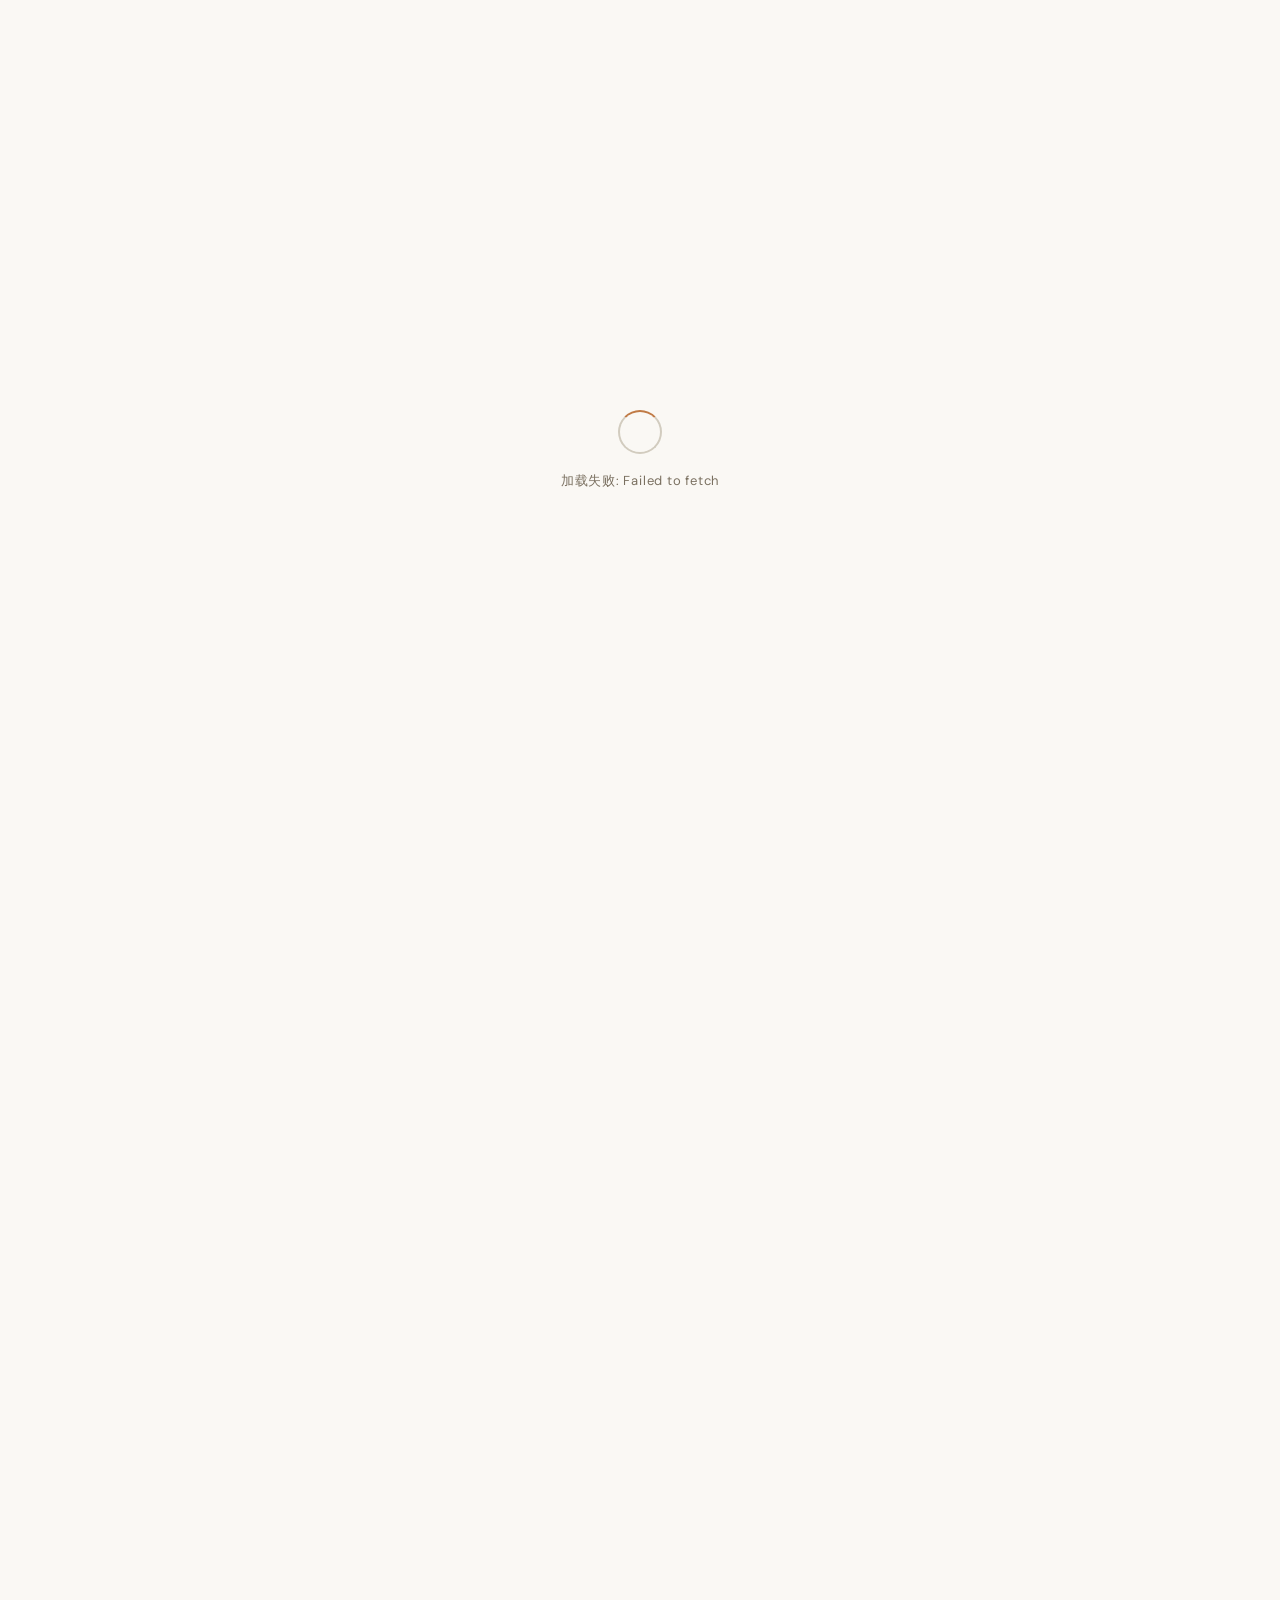
==== index.html @ 4c7958ea "Add files via upload" ====
<!DOCTYPE html>
<html lang="zh-CN">

<head>
  <meta charset="UTF-8">
  <meta name="viewport" content="width=device-width, initial-scale=1.0, maximum-scale=5.0">
  <title>图库</title>
  <link rel="preconnect" href="https://fonts.googleapis.com">
  <link
    href="https://fonts.googleapis.com/css2?family=Noto+Serif+JP:wght@400;700&family=DM+Sans:wght@300;400;500;600;700&display=swap"
    rel="stylesheet">
  <style>
    :root {
      --bg: #faf8f4;
      --bg2: #f4f1eb;
      --surface: #ffffff;
      --surface2: #f7f5f0;
      --surface3: #eee9e0;
      --border: #e6e1d7;
      --border2: #d2ccbf;
      --text: #26201a;
      --text2: #7a7060;
      --text3: #b5ae9f;
      --teal: #c07a45;
      --teal-dim: rgba(192, 122, 69, .1);
      --gold: #b8891a;
      --gold-dim: rgba(184, 137, 26, .1);
      --rose: #c74d5e;
      --sidebar-w: 268px;
      --header-h: 58px;
      --ease: cubic-bezier(.4, 0, .2, 1);
    }

    *,
    *::before,
    *::after {
      margin: 0;
      padding: 0;
      box-sizing: border-box;
    }

    html {
      scroll-behavior: smooth;
    }

    body {
      background: var(--bg);
      color: var(--text);
      font-family: 'DM Sans', sans-serif;
      min-height: 100vh;
      overflow-x: hidden;
    }

    ::-webkit-scrollbar {
      width: 5px;
      height: 5px;
    }

    ::-webkit-scrollbar-track {
      background: transparent;
    }

    ::-webkit-scrollbar-thumb {
      background: var(--border2);
      border-radius: 3px;
    }

    /* ───── LOADER ───── */
    #loader {
      position: fixed;
      inset: 0;
      background: var(--bg);
      display: flex;
      flex-direction: column;
      align-items: center;
      justify-content: center;
      gap: 18px;
      z-index: 9999;
      transition: opacity .45s var(--ease);
    }

    #loader.fade-out {
      opacity: 0;
      pointer-events: none;
    }

    .loader-ring {
      width: 44px;
      height: 44px;
      border: 2px solid var(--border2);
      border-top-color: var(--teal);
      border-radius: 50%;
      animation: spin .9s linear infinite;
    }

    .loader-text {
      font-size: 13px;
      color: var(--text2);
      letter-spacing: .06em;
    }

    @keyframes spin {
      to {
        transform: rotate(360deg);
      }
    }

    /* ───── HEADER ───── */
    header {
      position: fixed;
      top: 0;
      left: 0;
      right: 0;
      height: var(--header-h);
      background: rgba(250, 248, 244, .92);
      backdrop-filter: blur(16px);
      border-bottom: 1px solid var(--border);
      display: flex;
      align-items: center;
      justify-content: space-between;
      padding: 0 22px;
      z-index: 100;
    }

    .logo {
      font-family: 'Noto Serif JP', serif;
      font-size: 16px;
      font-weight: 700;
      color: var(--teal);
      letter-spacing: .06em;
      cursor: pointer;
      user-select: none;
      transition: opacity .2s;
    }

    .logo:hover {
      opacity: .75;
    }

    .mode-toggle {
      display: flex;
      background: var(--surface3);
      border: 1px solid var(--border);
      border-radius: 22px;
      padding: 3px;
      gap: 2px;
      transition: opacity .25s var(--ease);
    }

    /* Hide mode toggle in gallery view (prevents click-through on modal close) */
    body:has(#gallery-view.active) .mode-toggle {
      opacity: 0;
      pointer-events: none;
    }

    .mode-btn {
      padding: 5px 18px;
      border-radius: 18px;
      border: none;
      background: transparent;
      color: var(--text2);
      cursor: pointer;
      font-family: 'DM Sans', sans-serif;
      font-size: 12px;
      font-weight: 600;
      letter-spacing: .08em;
      text-transform: uppercase;
      transition: all .25s var(--ease);
    }

    .mode-btn.active {
      background: var(--surface);
      color: var(--teal);
      box-shadow: 0 0 0 1px var(--border2);
    }

    .mode-btn.active-ns {
      color: var(--rose);
    }

    /* ───── VIEWS ───── */
    .view {
      padding-top: var(--header-h);
      min-height: 100vh;
      opacity: 0;
      transition: opacity .35s var(--ease);
      position: absolute;
      width: 100%;
      pointer-events: none;
    }

    .view.active {
      opacity: 1;
      position: relative;
      pointer-events: all;
    }

    /* ───── HOME ───── */
    .home-wrap {
      max-width: 1100px;
      margin: 0 auto;
      padding: 36px 22px 100px;
    }

    .home-header {
      margin-bottom: 40px;
    }

    .home-title {
      font-family: 'Noto Serif JP', serif;
      font-size: 26px;
      font-weight: 700;
      color: var(--text);
      margin-bottom: 6px;
    }

    .home-subtitle {
      font-size: 13px;
      color: var(--text2);
    }

    .home-char-label {
      font-size: 12px;
      color: var(--teal);
      letter-spacing: .05em;
      background: var(--teal-dim);
      border: 1px solid rgba(192, 122, 69, .25);
      border-radius: 12px;
      padding: 3px 12px;
      display: inline-block;
      margin-top: 10px;
    }

    .cat-section {
      margin-bottom: 44px;
    }

    .cat-title {
      font-size: 11px;
      font-weight: 700;
      letter-spacing: .12em;
      text-transform: uppercase;
      color: var(--text3);
      margin-bottom: 14px;
      display: flex;
      align-items: center;
      gap: 10px;
    }

    .cat-title::after {
      content: '';
      flex: 1;
      height: 1px;
      background: var(--border);
    }

    .artist-grid {
      display: grid;
      grid-template-columns: repeat(auto-fill, minmax(148px, 1fr));
      gap: 12px;
    }

    .artist-card {
      background: var(--surface);
      border: 1px solid var(--border);
      border-radius: 14px;
      padding: 22px 16px 18px;
      cursor: pointer;
      display: flex;
      flex-direction: column;
      align-items: center;
      gap: 10px;
      text-align: center;
      transition: border-color .25s, transform .25s, box-shadow .25s;
      position: relative;
      overflow: hidden;
    }

    .artist-card::before {
      content: '';
      position: absolute;
      inset: 0;
      background: radial-gradient(circle at 50% 0%, rgba(192, 122, 69, .05) 0%, transparent 65%);
      opacity: 0;
      transition: opacity .25s;
    }

    .artist-card:hover {
      border-color: var(--border2);
      transform: translateY(-3px);
      box-shadow: 0 10px 30px rgba(0, 0, 0, .08);
    }

    .artist-card:hover::before {
      opacity: 1;
    }

    .avatar-ring {
      width: 60px;
      height: 60px;
      border-radius: 50%;
      padding: 2.5px;
      flex-shrink: 0;
    }

    .avatar-inner {
      width: 100%;
      height: 100%;
      border-radius: 50%;
      background: var(--surface2);
      display: flex;
      align-items: center;
      justify-content: center;
      font-family: 'Noto Serif JP', serif;
      font-size: 18px;
      font-weight: 700;
    }

    .artist-name {
      font-size: 13px;
      font-weight: 500;
      color: var(--text);
      line-height: 1.3;
      word-break: break-all;
    }

    .artist-count {
      font-size: 11px;
      color: var(--text2);
    }

    /* ───── CHAR FAB ───── */
    .fab {
      position: fixed;
      bottom: 28px;
      width: 50px;
      height: 50px;
      border-radius: 50%;
      border: none;
      cursor: pointer;
      display: flex;
      align-items: center;
      justify-content: center;
      font-size: 20px;
      transition: transform .25s, box-shadow .25s;
      z-index: 80;
    }

    .fab:hover {
      transform: scale(1.1);
    }

    #char-fab {
      right: 22px;
      background: linear-gradient(135deg, var(--teal), #a05e2e);
      color: #ffffff;
      box-shadow: 0 4px 20px rgba(192, 122, 69, .35);
    }

    #char-fab:hover {
      box-shadow: 0 6px 28px rgba(192, 122, 69, .55);
    }

    /* ───── BOTTOM SHEET ───── */
    .overlay {
      position: fixed;
      inset: 0;
      background: rgba(0, 0, 0, .65);
      backdrop-filter: blur(4px);
      z-index: 200;
      opacity: 0;
      pointer-events: none;
      transition: opacity .3s var(--ease);
      display: flex;
      align-items: flex-end;
    }

    .overlay.show {
      opacity: 1;
      pointer-events: all;
    }

    .sheet {
      width: 100%;
      max-width: 560px;
      margin: 0 auto;
      background: var(--surface);
      border: 1px solid var(--border2);
      border-bottom: none;
      border-radius: 20px 20px 0 0;
      padding: 24px 22px 32px;
      transform: translateY(100%);
      transition: transform .35s var(--ease);
    }

    .overlay.show .sheet {
      transform: translateY(0);
    }

    .sheet-handle {
      width: 36px;
      height: 4px;
      background: var(--border2);
      border-radius: 2px;
      margin: 0 auto 20px;
    }

    .sheet-title {
      font-size: 15px;
      font-weight: 600;
      margin-bottom: 18px;
      color: var(--text);
    }

    .char-chips {
      display: flex;
      flex-wrap: wrap;
      gap: 8px;
      margin-bottom: 14px;
    }

    .char-chip {
      padding: 7px 16px;
      border-radius: 18px;
      border: 1.5px solid var(--border2);
      background: var(--surface2);
      color: var(--text2);
      cursor: pointer;
      font-size: 13px;
      font-family: 'DM Sans', sans-serif;
      transition: all .2s;
      user-select: none;
    }

    .char-chip.sel-1 {
      border-color: var(--teal);
      background: var(--teal-dim);
      color: var(--teal);
    }

    .char-chip.sel-2 {
      border-color: var(--gold);
      background: var(--gold-dim);
      color: var(--gold);
    }

    .sheet-hint {
      font-size: 12px;
      color: var(--text3);
      margin-bottom: 18px;
    }

    .sheet-confirm {
      width: 100%;
      padding: 13px;
      border-radius: 10px;
      background: linear-gradient(135deg, var(--teal), #a05e2e);
      border: none;
      color: #ffffff;
      font-family: 'DM Sans', sans-serif;
      font-size: 14px;
      font-weight: 700;
      cursor: pointer;
      letter-spacing: .04em;
      transition: opacity .2s;
    }

    .sheet-confirm:hover {
      opacity: .88;
    }

    .sheet-confirm:disabled {
      opacity: .35;
      cursor: not-allowed;
    }

    /* ───── GALLERY LAYOUT ───── */
    #gallery-view {
      position: relative;
    }

    .gallery-layout {
      display: flex;
    }

    /* ───── SIDEBAR ───── */
    #sidebar {
      width: var(--sidebar-w);
      position: fixed;
      top: var(--header-h);
      left: 0;
      bottom: 0;
      background: var(--bg2);
      border-right: 1px solid var(--border);
      overflow-y: auto;
      overflow-x: hidden;
      transform: translateX(calc(-1 * var(--sidebar-w)));
      transition: transform .3s var(--ease);
      z-index: 60;
      padding: 12px 0 80px;
    }

    #sidebar.open {
      transform: translateX(0);
    }

    #sidebar-fab {
      left: 16px;
      bottom: 28px;
      background: var(--surface);
      border: 1px solid var(--border2);
      color: var(--text2);
      font-size: 16px;
      box-shadow: 0 2px 10px rgba(0, 0, 0, .1);
      transition: left .3s var(--ease), opacity .25s, transform .25s, box-shadow .25s;
      opacity: 0;
      pointer-events: none;
      z-index: 70;
    }

    #sidebar-fab.visible {
      opacity: 1;
      pointer-events: all;
    }

    #sidebar-fab.shifted {
      left: calc(var(--sidebar-w) + 12px);
    }

    #sidebar-fab:hover {
      color: var(--text);
      box-shadow: 0 4px 16px rgba(0, 0, 0, .15);
    }

    .sidebar-cat {
      padding: 14px 16px 5px;
      font-size: 10px;
      font-weight: 700;
      letter-spacing: .12em;
      text-transform: uppercase;
      color: var(--text3);
    }

    .sidebar-artist {
      display: flex;
      align-items: center;
      padding: 9px 16px;
      cursor: pointer;
      transition: background .15s;
      gap: 8px;
      min-height: 42px;
      border-left: 2.5px solid transparent;
    }

    .sidebar-artist:hover {
      background: var(--surface2);
    }

    .sidebar-artist.active {
      background: rgba(192, 122, 69, .08);
      border-left-color: var(--teal);
    }

    .sa-pagenum {
      font-size: 10px;
      font-weight: 700;
      color: var(--text3);
      width: 22px;
      flex-shrink: 0;
      text-align: right;
    }

    .sa-name {
      flex: 1;
      font-size: 12px;
      color: var(--text);
      overflow: hidden;
      text-overflow: ellipsis;
      white-space: nowrap;
    }

    .sa-count {
      font-size: 11px;
      color: var(--text3);
      flex-shrink: 0;
    }

    /* ───── GALLERY MAIN ───── */
    #gallery-main {
      flex: 1;
      min-height: 100vh;
      padding: calc(var(--header-h) + 24px) 20px 40px;
      transition: margin-left .3s var(--ease);
    }

    #gallery-main.sb-open {
      margin-left: var(--sidebar-w);
    }

    .back-btn {
      display: inline-flex;
      align-items: center;
      gap: 6px;
      padding: 7px 14px;
      border-radius: 8px;
      border: 1px solid var(--border);
      background: transparent;
      color: var(--text2);
      cursor: pointer;
      font-size: 12px;
      font-family: 'DM Sans', sans-serif;
      margin-bottom: 24px;
      letter-spacing: .03em;
      transition: all .2s;
    }

    .back-btn:hover {
      border-color: var(--border2);
      color: var(--text);
    }

    .artist-page-header {
      margin-bottom: 22px;
    }

    .ap-cat {
      font-size: 11px;
      font-weight: 700;
      letter-spacing: .1em;
      text-transform: uppercase;
      color: var(--teal);
      margin-bottom: 5px;
    }

    .ap-name {
      font-family: 'Noto Serif JP', serif;
      font-size: 22px;
      font-weight: 700;
      margin-bottom: 4px;
    }

    .ap-meta {
      font-size: 13px;
      color: var(--text2);
    }

    /* ───── IMAGE GRID ───── */
    .image-grid {
      display: grid;
      grid-template-columns: repeat(5, 1fr);
      gap: 8px;
      margin-bottom: 12px;
    }

    .thumb-item {
      cursor: pointer;
      border-radius: 9px;
      overflow: hidden;
      background: var(--surface);
      border: 1px solid var(--border);
      transition: transform .22s, border-color .22s, box-shadow .22s;
      /* Skip rendering entirely for off-screen items — biggest perf win for large images */
      content-visibility: auto;
      /* Reserve ~210px height so layout is stable while item is skipped */
      contain-intrinsic-size: auto 210px;
    }

    .thumb-item:hover {
      transform: translateY(-3px);
      border-color: var(--border2);
      box-shadow: 0 8px 24px rgba(0, 0, 0, .1);
    }

    .thumb-wrap {
      aspect-ratio: 3/4;
      overflow: hidden;
      position: relative;
      background: var(--surface2);
    }

    .thumb-img {
      width: 100%;
      height: 100%;
      object-fit: cover;
      transition: opacity .3s;
    }

    .thumb-img.lazy {
      opacity: 0;
    }

    .thumb-img.loaded {
      opacity: 1;
    }

    .play-badge {
      position: absolute;
      top: 6px;
      right: 6px;
      background: rgba(0, 0, 0, .7);
      border-radius: 50%;
      width: 26px;
      height: 26px;
      display: flex;
      align-items: center;
      justify-content: center;
      font-size: 10px;
      color: #fff;
      backdrop-filter: blur(4px);
    }

    .multi-badge {
      position: absolute;
      bottom: 6px;
      right: 6px;
      background: rgba(0, 0, 0, .7);
      border-radius: 6px;
      padding: 2px 6px;
      font-size: 10px;
      color: var(--text2);
      backdrop-filter: blur(4px);
    }

    .thumb-info {
      padding: 7px 8px 8px;
    }

    .thumb-title {
      font-size: 11px;
      color: var(--text);
      overflow: hidden;
      text-overflow: ellipsis;
      white-space: nowrap;
      margin-bottom: 2px;
      line-height: 1.4;
    }

    .thumb-id {
      font-size: 10px;
      color: var(--text3);
    }

    .show-more-btn {
      display: block;
      width: 100%;
      padding: 13px;
      background: var(--surface2);
      border: 1px dashed var(--border2);
      border-radius: 10px;
      color: var(--text2);
      cursor: pointer;
      font-size: 13px;
      font-family: 'DM Sans', sans-serif;
      margin-bottom: 20px;
      letter-spacing: .03em;
      transition: all .2s;
    }

    .show-more-btn:hover {
      border-color: var(--teal);
      color: var(--teal);
    }

    /* ───── PAGINATION ───── */
    .pagination {
      display: flex;
      align-items: center;
      justify-content: center;
      gap: 14px;
      padding: 24px 0 60px;
    }

    .page-btn {
      display: flex;
      align-items: center;
      gap: 7px;
      padding: 10px 22px;
      border-radius: 9px;
      border: 1px solid var(--border2);
      background: var(--surface2);
      color: var(--text);
      cursor: pointer;
      font-size: 13px;
      font-family: 'DM Sans', sans-serif;
      transition: all .2s;
    }

    .page-btn:hover:not(:disabled) {
      border-color: var(--teal);
      color: var(--teal);
    }

    .page-btn:disabled {
      opacity: .3;
      cursor: not-allowed;
    }

    .page-info {
      font-size: 12px;
      color: var(--text2);
    }

    /* ───── IMAGE MODAL ───── */
    #img-modal {
      position: fixed;
      inset: 0;
      background: rgba(0, 0, 0, .94);
      z-index: 500;
      opacity: 0;
      pointer-events: none;
      transition: opacity .25s var(--ease);
      display: flex;
      align-items: center;
      justify-content: center;
    }

    #img-modal.show {
      opacity: 1;
      pointer-events: all;
    }

    .modal-close {
      position: absolute;
      top: 14px;
      right: 14px;
      width: 38px;
      height: 38px;
      border-radius: 50%;
      background: rgba(255, 255, 255, .1);
      border: none;
      color: #fff;
      font-size: 18px;
      cursor: pointer;
      display: flex;
      align-items: center;
      justify-content: center;
      z-index: 10;
      transition: background .2s;
    }

    .modal-close:hover {
      background: rgba(255, 255, 255, .2);
    }

    .modal-nav {
      position: absolute;
      top: 0;
      bottom: 0;
      width: 28%;
      cursor: pointer;
      display: flex;
      align-items: center;
      z-index: 5;
    }

    .modal-nav.prev {
      left: 0;
      justify-content: flex-start;
      padding-left: 18px;
    }

    .modal-nav.next {
      right: 0;
      justify-content: flex-end;
      padding-right: 18px;
    }

    .nav-arrow {
      width: 42px;
      height: 42px;
      border-radius: 50%;
      background: rgba(255, 255, 255, .08);
      backdrop-filter: blur(6px);
      display: flex;
      align-items: center;
      justify-content: center;
      font-size: 18px;
      color: #fff;
      opacity: 0;
      transition: opacity .2s;
      border: 1px solid rgba(255, 255, 255, .1);
    }

    .modal-nav:hover .nav-arrow {
      opacity: 1;
    }

    .modal-media-wrap {
      max-height: 95vh;
      max-width: 90vw;
      position: relative;
      display: flex;
      align-items: center;
      justify-content: center;
    }

    .modal-img,
    .modal-video {
      max-height: 95vh;
      max-width: 90vw;
      object-fit: contain;
      border-radius: 3px;
      display: block;
      touch-action: pinch-zoom;
    }

    .modal-info {
      position: absolute;
      bottom: -32px;
      left: 0;
      right: 0;
      text-align: center;
      font-size: 12px;
      color: var(--text2);
      white-space: nowrap;
      overflow: hidden;
      text-overflow: ellipsis;
    }

    .modal-counter {
      position: absolute;
      top: 14px;
      left: 50%;
      transform: translateX(-50%);
      font-size: 12px;
      color: var(--text2);
      background: rgba(0, 0, 0, .5);
      padding: 4px 12px;
      border-radius: 10px;
      backdrop-filter: blur(4px);
    }

    /* ───── EMPTY STATE ───── */
    .empty {
      text-align: center;
      padding: 80px 20px;
      color: var(--text2);
    }

    .empty-icon {
      font-size: 40px;
      margin-bottom: 14px;
      opacity: .4;
    }

    .empty h2 {
      font-size: 17px;
      font-weight: 600;
      margin-bottom: 6px;
    }

    .empty p {
      font-size: 13px;
    }

    /* ───── RESPONSIVE ───── */
    @media (max-width: 1000px) {
      .image-grid {
        grid-template-columns: repeat(4, 1fr);
      }
    }

    @media (max-width: 750px) {
      .image-grid {
        grid-template-columns: repeat(3, 1fr);
      }

      :root {
        --sidebar-w: 230px;
      }
    }

    @media (max-width: 480px) {
      .image-grid {
        grid-template-columns: repeat(2, 1fr);
      }

      .artist-grid {
        grid-template-columns: repeat(auto-fill, minmax(130px, 1fr));
      }
    }

    /* ───── ANIMATIONS ───── */
    @keyframes fadeUp {
      from {
        opacity: 0;
        transform: translateY(14px);
      }

      to {
        opacity: 1;
        transform: none;
      }
    }

    @keyframes fadeIn {
      from {
        opacity: 0;
        transform: translateY(8px);
      }

      to {
        opacity: 1;
        transform: none;
      }
    }

    @keyframes shimmer {
      from {
        background-position: 200% 0;
      }

      to {
        background-position: -200% 0;
      }
    }

    .page-anim {
      animation: fadeUp .3s var(--ease) both;
    }

    .cat-section {
      animation: fadeIn .35s var(--ease) both;
    }

    .cat-section:nth-child(2) {
      animation-delay: .04s;
    }

    .cat-section:nth-child(3) {
      animation-delay: .08s;
    }

    .cat-section:nth-child(4) {
      animation-delay: .12s;
    }

    /* Shimmer skeleton - only while loading */
    .thumb-wrap::after {
      content: '';
      position: absolute;
      inset: 0;
      pointer-events: none;
      background: linear-gradient(90deg, transparent 0%, rgba(255, 255, 255, .55) 50%, transparent 100%);
      background-size: 200% 100%;
      animation: shimmer 1.8s infinite;
      transition: opacity .3s;
    }

    .thumb-wrap.img-loaded::after {
      opacity: 0;
      animation: none;
    }

    /* Scrollbar */
    ::-webkit-scrollbar {
      width: 5px;
      height: 5px;
    }

    ::-webkit-scrollbar-track {
      background: transparent;
    }

    ::-webkit-scrollbar-thumb {
      background: var(--border2);
      border-radius: 3px;
    }
  </style>
</head>

<body>

  <!-- LOADER -->
  <div id="loader">
    <div class="loader-ring"></div>
    <div class="loader-text" id="loader-text">加载中…</div>
  </div>

  <!-- HEADER -->
  <header>
    <div class="logo" id="logo-btn">ARCHIVE</div>
    <div class="mode-toggle">
      <button class="mode-btn active" id="btn-sfw" data-mode="sfw">SFW</button>
      <button class="mode-btn" id="btn-nsfw" data-mode="nsfw">NSFW</button>
    </div>
  </header>

  <!-- HOME VIEW -->
  <div class="view active" id="home-view">
    <div class="home-wrap">
      <div class="home-header">
        <div class="home-title" id="home-title">画师一览</div>
        <div class="home-subtitle" id="home-subtitle">选择右下角按钮切换角色</div>
        <div id="home-char-label" class="home-char-label" style="display:none"></div>
      </div>
      <div id="home-categories"></div>
    </div>

    <!-- CHAR SELECTOR FAB -->
    <button class="fab" id="char-fab" title="切换角色">⊕</button>

    <!-- CHAR SELECTOR SHEET -->
    <div class="overlay" id="char-overlay">
      <div class="sheet">
        <div class="sheet-handle"></div>
        <div class="sheet-title">选择角色</div>
        <div class="char-chips" id="char-chips"></div>
        <div class="sheet-hint">最多选择两个角色合并显示；先点先优先分类</div>
        <button class="sheet-confirm" id="char-confirm">确认</button>
      </div>
    </div>
  </div>

  <!-- GALLERY VIEW -->
  <div class="view" id="gallery-view">
    <div class="gallery-layout">
      <!-- SIDEBAR -->
      <nav id="sidebar"></nav>
      <button class="fab" id="sidebar-fab" title="切换侧边栏">☰</button>

      <!-- MAIN CONTENT -->
      <div id="gallery-main">
        <button class="back-btn" id="back-btn">← 返回主页</button>
        <div id="artist-page-content"></div>
        <div class="pagination" id="pagination"></div>
      </div>
    </div>
  </div>

  <!-- IMAGE MODAL -->
  <div id="img-modal">
    <button class="modal-close" id="modal-close">✕</button>
    <div class="modal-counter" id="modal-counter"></div>
    <div class="modal-nav prev" id="modal-prev">
      <div class="nav-arrow">‹</div>
    </div>
    <div class="modal-media-wrap" id="modal-media-wrap">
      <!-- dynamic content -->
      <div class="modal-info" id="modal-info"></div>
    </div>
    <div class="modal-nav next" id="modal-next">
      <div class="nav-arrow">›</div>
    </div>
  </div>

  <script>
    // ══════════════════════════════════════════════
    // CONFIG
    // ══════════════════════════════════════════════
    const CFG = {
      jsonBase: 'https://e.dlozs.top/pixiv',
      buckets: { sfw: 'https://pixiv.dlozs.top', nsfw: 'https://pixiv.dlozs.top' }
    };

    // ══════════════════════════════════════════════
    // WEB WORKER (inline blob for JSON parsing)
    // ══════════════════════════════════════════════
    const workerSrc = `
self.onmessage = function(e) {
  const { id, texts } = e.data;
  try {
    const results = texts.map(t => JSON.parse(t));
    self.postMessage({ id, results });
  } catch(err) {
    self.postMessage({ id, error: err.message });
  }
};`;
    const _workerBlob = new Blob([workerSrc], { type: 'text/javascript' });
    const _worker = new Worker(URL.createObjectURL(_workerBlob));
    let _wid = 0;
    const _wmap = {};
    _worker.onmessage = e => {
      const { id, results, error } = e.data;
      const { resolve, reject } = _wmap[id] || {};
      delete _wmap[id];
      error ? reject(new Error(error)) : resolve(results);
    };
    function parseJSONs(texts) {
      return new Promise((resolve, reject) => {
        const id = ++_wid;
        _wmap[id] = { resolve, reject };
        _worker.postMessage({ id, texts });
      });
    }

    // ══════════════════════════════════════════════
    // STATE
    // ══════════════════════════════════════════════
    const S = {
      mode: 'sfw',
      view: 'home',
      userData: null,
      cache: {}, // key: `${mode}:${charName}` -> { categories, artistMap }
      selectedChars: [], // pending selection in sheet
      activeChars: [],   // confirmed/active chars for current view
      pages: [],         // [{pageNum, category, artistId, artistName, items, charBucketMode}]
      currentPage: 0,    // index into pages
      sidebarOpen: false,
      showMore: {},      // artistId -> displayedCount (default 50)
      rendered: {},      // artistId -> already rendered count (for incremental append)
      modal: { items: [], idx: 0 },
      collapsedCats: new Set(), // category names that are collapsed in sidebar
    };

    // ══════════════════════════════════════════════
    // HELPERS
    // ══════════════════════════════════════════════
    function imgUrl(item, mode) {
      // jpg/png/gif converted to WebP; webm/mp4 unchanged
      const ext = (item.ext === 'webm' || item.ext === 'mp4') ? item.ext : 'webp';
      return `${CFG.buckets[mode]}/${item.idNum}-${item.index}.${ext}`;
    }

    function thumbUrl(item, mode) {
      const ext = (item.ext === 'webm' || item.ext === 'mp4') ? item.ext : 'webp';
      return `${CFG.buckets[mode]}/thumbs/${item.idNum}-${item.index}.${ext}`;
    }

    function isAnimated(ext) {
      return ext === 'gif' || ext === 'webm' || ext === 'mp4';
    }

    const GRADIENTS = [
      ['#00d4aa', '#00a884'], ['#ffd166', '#ef9c20'],
      ['#4cc9f0', '#4361ee'], ['#f72585', '#b5179e'],
      ['#06d6a0', '#1b9aaa'], ['#ff6b6b', '#ffa62b'],
      ['#c77dff', '#7b2d8b'], ['#80ffdb', '#00bfff'],
      ['#ff9a3c', '#ff6347'], ['#43e97b', '#38f9d7'],
    ];
    function avatarGradient(uid) {
      let h = 5381;
      for (let i = 0; i < uid.length; i++) h = (h * 33 ^ uid.charCodeAt(i)) & 0xffffffff;
      const g = GRADIENTS[Math.abs(h) % GRADIENTS.length];
      return `linear-gradient(135deg, ${g[0]}, ${g[1]})`;
    }
    function avatarColor(uid) {
      let h = 5381;
      for (let i = 0; i < uid.length; i++) h = (h * 33 ^ uid.charCodeAt(i)) & 0xffffffff;
      return GRADIENTS[Math.abs(h) % GRADIENTS.length][0];
    }

    function setLoader(show, text = '加载中…') {
      const el = document.getElementById('loader');
      document.getElementById('loader-text').textContent = text;
      if (show) {
        el.classList.remove('fade-out');
        el.style.pointerEvents = 'all';
      } else {
        el.classList.add('fade-out');
        setTimeout(() => el.style.pointerEvents = 'none', 500);
      }
    }

    function switchView(name) {
      document.querySelectorAll('.view').forEach(v => {
        v.classList.toggle('active', v.id === `${name}-view`);
      });
      S.view = name;
      // FAB visibility
      document.getElementById('char-fab').style.opacity = name === 'home' ? '' : '0';
      document.getElementById('char-fab').style.pointerEvents = name === 'home' ? '' : 'none';
      const sbFab = document.getElementById('sidebar-fab');
      sbFab.classList.toggle('visible', name === 'gallery');
    }

    // ══════════════════════════════════════════════
    // DATA LOADING
    // ══════════════════════════════════════════════
    async function loadUserData() {
      if (S.userData) return;
      const res = await fetch(`${CFG.jsonBase}/user.json`);
      S.userData = await res.json();
    }

    async function loadCharData(charName, mode) {
      const key = `${mode}:${charName}`;
      if (S.cache[key]) return S.cache[key];

      const charCfg = S.userData[mode][charName];
      if (!charCfg) throw new Error(`Character ${charName} not found`);

      setLoader(true, `加载 ${charName} 数据…`);

      // Fetch all files in parallel
      const urls = [
        `${CFG.jsonBase}/${charCfg.categories}`,
        ...charCfg.data.map(f => `${CFG.jsonBase}/${f}`)
      ];
      const texts = await Promise.all(urls.map(u => fetch(u).then(r => r.text())));
      const parsed = await parseJSONs(texts);

      const categories = parsed[0];
      const allItems = parsed.slice(1).flat();

      // Build artist map: userId -> { name, items }
      const artistMap = {};
      for (const item of allItems) {
        const id = String(item.userId);
        if (!artistMap[id]) artistMap[id] = { name: item.user, items: [] };
        artistMap[id].items.push(item);
      }

      S.cache[key] = { categories, artistMap };
      return S.cache[key];
    }

    // Build ordered pages from selected characters
    function buildPages(chars, mode) {
      const dataArr = chars.map(c => S.cache[`${mode}:${c}`]);

      // Category order + artist → category mapping (first-wins)
      const artistCat = {};    // artistId -> category
      const catOrder = [];     // ordered unique categories
      const catArtists = {};   // cat -> [artistId]

      for (const d of dataArr) {
        for (const [cat, ids] of Object.entries(d.categories)) {
          for (const id of ids) {
            const sid = String(id);
            if (!artistCat[sid]) {
              artistCat[sid] = cat;
              if (!catArtists[cat]) { catArtists[cat] = []; catOrder.push(cat); }
              catArtists[cat].push(sid);
            }
          }
        }
      }

      // Merge artist maps
      const merged = {};
      for (const d of dataArr) {
        for (const [id, data] of Object.entries(d.artistMap)) {
          const sid = String(id);
          if (!merged[sid]) merged[sid] = { name: data.name, items: [] };
          merged[sid].items.push(...data.items);
        }
      }

      const pages = [];
      let num = 1;

      for (const cat of catOrder) {
        for (const id of catArtists[cat]) {
          if (!merged[id] || merged[id].items.length === 0) continue;
          pages.push({ pageNum: num++, category: cat, artistId: id, artistName: merged[id].name, items: merged[id].items });
        }
      }

      // Uncategorized
      for (const [id, data] of Object.entries(merged)) {
        if (!artistCat[id] && data.items.length > 0) {
          pages.push({ pageNum: num++, category: '未分类', artistId: id, artistName: data.name, items: data.items });
        }
      }

      return pages;
    }

    // ══════════════════════════════════════════════
    // LAZY LOADING (IntersectionObserver)
    // ══════════════════════════════════════════════
    // ══════════════════════════════════════════════
    // UNIFIED IMAGE OBSERVER — handles both loading and memory release
    // ══════════════════════════════════════════════
    let _io = null;
    function initLazyLoad() {
      if (_io) _io.disconnect();
      _io = new IntersectionObserver((entries) => {
        entries.forEach(e => {
          const el = e.target;

          if (e.isIntersecting) {
            // Enter viewport: load if not loaded
            const src = el.dataset.src;
            if (src) {
              delete el.dataset.src;
              if (el.tagName === 'IMG') {
                el.src = src;
                el.onload = el.onerror = () => {
                  el.classList.add('loaded');
                  el.closest('.thumb-wrap')?.classList.add('img-loaded');
                };
              } else {
                // video: set src, mark loaded immediately (preload=none so no heavy fetch)
                el.src = src;
                el.classList.add('loaded');
                el.closest('.thumb-wrap')?.classList.add('img-loaded');
              }
            }
          } else {
            // Exit viewport far away: release memory if loaded
            if (el.src && !el.dataset.src) {
              el.dataset.src = el.src; // Save for reload
              el.src = ''; // Release memory
              el.classList.remove('loaded');
              el.closest('.thumb-wrap')?.classList.remove('img-loaded');
            }
          }
        });
      }, { rootMargin: '800px' }); // 800px buffer: load ahead, release when far away

      document.querySelectorAll('.thumb-img').forEach(el => _io.observe(el));
    }

    function clearAllImages() {
      document.querySelectorAll('.thumb-img').forEach(el => {
        if (el.src) el.src = '';
      });
    }

    // ══════════════════════════════════════════════
    // HOME VIEW
    // ══════════════════════════════════════════════
    function renderHome() {
      const container = document.getElementById('home-categories');
      container.innerHTML = '';

      if (S.pages.length === 0) {
        container.innerHTML = `<div class="empty"><div class="empty-icon">🎨</div><h2>暂无内容</h2><p>请选择角色</p></div>`;
        return;
      }

      // Group pages by category
      const cats = {};
      const catOrder = [];
      for (const p of S.pages) {
        if (!cats[p.category]) { cats[p.category] = []; catOrder.push(p.category); }
        cats[p.category].push(p);
      }

      const frag = document.createDocumentFragment();
      for (const cat of catOrder) {
        const sec = document.createElement('div');
        sec.className = 'cat-section';
        const title = document.createElement('div');
        title.className = 'cat-title';
        title.textContent = cat;
        sec.appendChild(title);

        const grid = document.createElement('div');
        grid.className = 'artist-grid';

        for (const p of cats[cat]) {
          const card = document.createElement('div');
          card.className = 'artist-card';
          card.dataset.pageIdx = S.pages.indexOf(p);

          const ring = document.createElement('div');
          ring.className = 'avatar-ring';
          ring.style.background = avatarGradient(p.artistId);

          const inner = document.createElement('div');
          inner.className = 'avatar-inner';
          inner.style.color = avatarColor(p.artistId);
          inner.textContent = p.artistName.charAt(0).toUpperCase() || '?';
          ring.appendChild(inner);

          const nameEl = document.createElement('div');
          nameEl.className = 'artist-name';
          nameEl.textContent = p.artistName;

          const cntEl = document.createElement('div');
          cntEl.className = 'artist-count';
          cntEl.textContent = `${p.items.length} 张`;

          card.appendChild(ring);
          card.appendChild(nameEl);
          card.appendChild(cntEl);
          card.addEventListener('click', () => goToGallery(parseInt(card.dataset.pageIdx)));
          grid.appendChild(card);
        }

        sec.appendChild(grid);
        frag.appendChild(sec);
      }
      container.appendChild(frag);

      // Update header labels
      document.getElementById('home-char-label').textContent = S.activeChars.join(' × ');
      document.getElementById('home-char-label').style.display = 'inline-block';
      document.getElementById('home-subtitle').textContent = `${S.pages.length} 位画师`;
    }

    // ══════════════════════════════════════════════
    // GALLERY VIEW
    // ══════════════════════════════════════════════
    function renderSidebar() {
      const sb = document.getElementById('sidebar');
      sb.innerHTML = '';

      const cats = {};
      const catOrder = [];
      for (const p of S.pages) {
        if (!cats[p.category]) { cats[p.category] = []; catOrder.push(p.category); }
        cats[p.category].push({ p, idx: S.pages.indexOf(p) });
      }

      // Auto-expand only the category containing current artist
      const currentCat = S.pages[S.currentPage]?.category;

      // First time rendering (collapsedCats is empty): collapse all except current
      const isFirstRender = S.collapsedCats.size === 0 && catOrder.length > 1;
      if (isFirstRender) {
        catOrder.forEach(cat => {
          if (cat !== currentCat) S.collapsedCats.add(cat);
        });
      } else if (currentCat) {
        // Ensure current cat is always expanded on subsequent renders
        S.collapsedCats.delete(currentCat);
      }

      const frag = document.createDocumentFragment();
      let activeRow = null;

      for (const cat of catOrder) {
        const isCollapsed = S.collapsedCats.has(cat);

        const catEl = document.createElement('div');
        catEl.className = 'sidebar-cat';
        catEl.textContent = cat;
        catEl.style.cursor = 'pointer';
        catEl.addEventListener('click', () => {
          if (S.collapsedCats.has(cat)) S.collapsedCats.delete(cat);
          else S.collapsedCats.add(cat);
          renderSidebar();
        });
        frag.appendChild(catEl);

        if (!isCollapsed) {
          for (const { p, idx } of cats[cat]) {
            const row = document.createElement('div');
            row.className = 'sidebar-artist' + (idx === S.currentPage ? ' active' : '');
            row.dataset.idx = idx;
            if (idx === S.currentPage) activeRow = row;

            const pnum = document.createElement('span');
            pnum.className = 'sa-pagenum';
            pnum.textContent = p.pageNum;

            const name = document.createElement('span');
            name.className = 'sa-name';
            name.textContent = p.artistName;

            const cnt = document.createElement('span');
            cnt.className = 'sa-count';
            cnt.textContent = p.items.length;

            row.appendChild(pnum); row.appendChild(name); row.appendChild(cnt);
            row.addEventListener('click', () => {
              renderArtistPage(parseInt(row.dataset.idx));
              if (window.innerWidth < 768) toggleSidebar(false);
            });
            frag.appendChild(row);
          }
        }
      }
      sb.appendChild(frag);

      // 4. Auto-scroll sidebar to active artist
      if (activeRow) {
        requestAnimationFrame(() => activeRow.scrollIntoView({ block: 'center', behavior: 'smooth' }));
      }
    }

    function renderArtistPage(idx) {
      S.currentPage = idx;
      const page = S.pages[idx];
      if (!page) return;

      // 3. Release memory from previous page
      clearAllImages();

      // Cancel pending loads from previous page
      if (_io) _io.disconnect();

      // Update sidebar active state
      document.querySelectorAll('.sidebar-artist').forEach(r => {
        r.classList.toggle('active', parseInt(r.dataset.idx) === idx);
      });

      const content = document.getElementById('artist-page-content');
      content.innerHTML = '';
      // Trigger re-animation
      content.classList.remove('page-anim');
      void content.offsetWidth;
      content.classList.add('page-anim');

      // Header
      const header = document.createElement('div');
      header.className = 'artist-page-header';
      header.innerHTML = `
    <div class="ap-cat">${page.category}</div>
    <div class="ap-name">${page.artistName}</div>
    <div class="ap-meta">共 ${page.items.length} 张 · 第 ${page.pageNum} 页</div>`;
      content.appendChild(header);

      // Image grid
      const key = page.artistId;
      if (!S.showMore[key]) S.showMore[key] = 50;
      S.rendered[key] = 0; // Reset for fresh render
      renderGrid(content, page, key);
      renderPagination(idx);

      // Scroll to top instantly (no smooth scroll to avoid visible jump)
      window.scrollTo({ top: 0, behavior: 'instant' });
      initLazyLoad();
    }

    function renderGrid(container, page, key) {
      // 1. Sort and dedup (entire array, needed for correct series break logic)
      let items = page.items.slice().sort((a, b) => {
        if (a.idNum !== b.idNum) return b.idNum - a.idNum;
        return a.index - b.index;
      });
      const seen = new Set();
      items = items.filter(item => {
        const id = `${item.idNum}-${item.index}`;
        if (seen.has(id)) return false;
        seen.add(id);
        return true;
      });

      // 2. Build actual series map: count images per idNum (pageCount is metadata, not reality)
      const idNumCount = {};
      items.forEach(item => {
        idNumCount[item.idNum] = (idNumCount[item.idNum] || 0) + 1;
      });

      // Helper: check if item is actually a series (≥2 images with same idNum)
      const isSeries = (item) => idNumCount[item.idNum] >= 2;

      // Helper: check if item is the first in its series (smallest index for that idNum)
      const isSeriesStart = (item, idx) => {
        if (!isSeries(item)) return false;
        // Is this the first occurrence of this idNum?
        for (let i = 0; i < idx; i++) {
          if (items[i].idNum === item.idNum) return false;
        }
        return true;
      };

      // 3. Calculate what to render
      const alreadyRendered = S.rendered[key] || 0;
      const shown = Math.min(S.showMore[key], items.length);
      const newItems = items.slice(alreadyRendered, shown);

      // 4. Get or create grid
      let grid = container.querySelector('.image-grid');
      if (!grid) {
        grid = document.createElement('div');
        grid.className = 'image-grid';
        container.appendChild(grid);
      }

      // 5. Append only new items
      newItems.forEach((item, localIdx) => {
        const itemIdx = alreadyRendered + localIdx; // global index in full items array
        const prevItem = itemIdx > 0 ? items[itemIdx - 1] : null;

        // Break logic:
        // - Break if current is series start (first image of a multi-image work)
        // - Break if previous was series AND different from current (series end + new content)
        const shouldBreak = isSeriesStart(item, itemIdx) ||
          (prevItem && isSeries(prevItem) && prevItem.idNum !== item.idNum);

        if (shouldBreak) {
          const breakDiv = document.createElement('div');
          breakDiv.style.cssText = 'grid-column: 1/-1; height:0;';
          grid.appendChild(breakDiv);
        }

        const cell = document.createElement('div');
        cell.className = 'thumb-item';

        const wrap = document.createElement('div');
        wrap.className = 'thumb-wrap';

        const isAnim = isAnimated(item.ext);
        let media;

        if (item.ext === 'webm' || item.ext === 'mp4') {
          // Videos: use video tag
          media = document.createElement('video');
          media.className = 'thumb-img lazy';
          media.muted = true; media.loop = true; media.playsInline = true;
          media.preload = 'none';
          media.dataset.src = thumbUrl(item, S.mode);
          media.addEventListener('mouseenter', () => { if (media.src) media.play().catch(() => { }); });
          media.addEventListener('mouseleave', () => { if (media.src) media.pause(); });
        } else {
          // Images (including WebP): use img tag
          media = document.createElement('img');
          media.className = 'thumb-img lazy';
          media.dataset.src = thumbUrl(item, S.mode);
          media.alt = item.title || '';
          media.decoding = 'async';
          media.loading = 'lazy';
        }
        wrap.appendChild(media);

        if (isAnim) {
          const badge = document.createElement('div');
          badge.className = 'play-badge';
          badge.textContent = item.ext === 'gif' ? 'GIF' : '▶';
          wrap.appendChild(badge);
        }

        if (isSeries(item)) {
          const mb = document.createElement('div');
          mb.className = 'multi-badge';
          mb.textContent = `1/${idNumCount[item.idNum]}`;
          wrap.appendChild(mb);
        }

        const info = document.createElement('div');
        info.className = 'thumb-info';
        info.innerHTML = `<div class="thumb-title">${item.title || '(无标题)'}</div><div class="thumb-id">${item.idNum}</div>`;

        cell.appendChild(wrap);
        cell.appendChild(info);
        // Preload full image on hover for faster modal experience
        cell.addEventListener('mouseenter', () => {
          if (!isAnim) {
            const pre = new Image();
            pre.src = imgUrl(item, S.mode);
          }
        }, { once: true });
        cell.addEventListener('click', () => openModal(items, itemIdx));
        grid.appendChild(cell);
      });

      S.rendered[key] = shown;

      // 5. Update show-more button
      container.querySelectorAll('.show-more-btn').forEach(e => e.remove());
      if (shown < items.length) {
        const btn = document.createElement('button');
        btn.className = 'show-more-btn';
        btn.textContent = `展开更多 (${items.length - shown} 张剩余)`;
        btn.addEventListener('click', () => {
          S.showMore[key] += 50;
          renderGrid(container, page, key);
          initLazyLoad();
        });
        container.appendChild(btn);
      }
    }

    function renderPagination(idx) {
      const pag = document.getElementById('pagination');
      pag.innerHTML = '';

      const prevBtn = document.createElement('button');
      prevBtn.className = 'page-btn';
      prevBtn.disabled = idx === 0;
      prevBtn.innerHTML = '‹ 上一位';
      prevBtn.addEventListener('click', () => renderArtistPage(idx - 1));

      const info = document.createElement('span');
      info.className = 'page-info';
      info.textContent = `${idx + 1} / ${S.pages.length}`;

      const nextBtn = document.createElement('button');
      nextBtn.className = 'page-btn';
      nextBtn.disabled = idx === S.pages.length - 1;
      nextBtn.innerHTML = '下一位 ›';
      nextBtn.addEventListener('click', () => renderArtistPage(idx + 1));

      pag.appendChild(prevBtn); pag.appendChild(info); pag.appendChild(nextBtn);
    }

    function toggleSidebar(forceState) {
      const open = forceState !== undefined ? forceState : !S.sidebarOpen;
      S.sidebarOpen = open;
      document.getElementById('sidebar').classList.toggle('open', open);
      document.getElementById('gallery-main').classList.toggle('sb-open', open);
      document.getElementById('sidebar-fab').classList.toggle('shifted', open);
      document.getElementById('sidebar-fab').textContent = open ? '✕' : '☰';
    }

    // ══════════════════════════════════════════════
    // IMAGE MODAL
    // ══════════════════════════════════════════════
    const M = {
      items: [], idx: 0,
      startX: 0, startY: 0,
      scale: 1, pinchStart: 0,
    };

    function openModal(items, idx) {
      M.items = items; M.idx = idx;
      showModalAt(idx);
      document.getElementById('img-modal').classList.add('show');
      document.body.style.overflow = 'hidden';
    }

    function closeModal() {
      document.getElementById('img-modal').classList.remove('show');
      document.body.style.overflow = '';
      // Reset zoom
      const wrap = document.getElementById('modal-media-wrap');
      const el = wrap.querySelector('img, video');
      if (el) { el.style.transform = ''; M.scale = 1; }
    }

    function showModalAt(idx) {
      M.idx = idx;
      const item = M.items[idx];
      const wrap = document.getElementById('modal-media-wrap');
      // Clear previous media
      wrap.querySelectorAll('img, video').forEach(e => e.remove());

      let el;
      if (item.ext === 'webm' || item.ext === 'mp4') {
        // Videos: use video tag with controls
        el = document.createElement('video');
        el.className = 'modal-video';
        el.src = imgUrl(item, S.mode);
        el.controls = true; el.autoplay = true; el.loop = true; el.playsInline = true;
      } else {
        // Images (including WebP): use img tag
        el = document.createElement('img');
        el.className = 'modal-img';
        // Use thumbnail as background placeholder for instant loading perception
        el.style.backgroundImage = `url(${thumbUrl(item, S.mode)})`;
        el.style.backgroundSize = 'contain';
        el.style.backgroundPosition = 'center';
        el.style.backgroundRepeat = 'no-repeat';
        el.src = imgUrl(item, S.mode);
        el.alt = item.title || '';
      }
      el.style.transform = '';
      M.scale = 1;
      wrap.insertBefore(el, wrap.querySelector('.modal-info'));

      document.getElementById('modal-counter').textContent = `${idx + 1} / ${M.items.length}`;
      document.getElementById('modal-info').textContent = item.title || item.idNum;

      // Preload next and prev full images
      [idx - 1, idx + 1].forEach(i => {
        if (i >= 0 && i < M.items.length) {
          const preloadItem = M.items[i];
          // Preload images only
          if (preloadItem.ext !== 'webm' && preloadItem.ext !== 'mp4') {
            const pre = new Image();
            pre.src = imgUrl(preloadItem, S.mode);
          }
        }
      });
    }

    function modalPrev() { if (M.idx > 0) showModalAt(M.idx - 1); }
    function modalNext() { if (M.idx < M.items.length - 1) showModalAt(M.idx + 1); }

    // Modal touch handling
    function setupModalTouch() {
      const modal = document.getElementById('img-modal');
      let t0 = null;

      modal.addEventListener('touchstart', e => {
        if (e.touches.length === 1) {
          t0 = { x: e.touches[0].clientX, y: e.touches[0].clientY, time: Date.now() };
          M.pinchStart = 0;
        } else if (e.touches.length === 2) {
          const dx = e.touches[0].clientX - e.touches[1].clientX;
          const dy = e.touches[0].clientY - e.touches[1].clientY;
          M.pinchStart = Math.hypot(dx, dy);
          t0 = null;
        }
      }, { passive: true });

      modal.addEventListener('touchmove', e => {
        if (e.touches.length === 2 && M.pinchStart) {
          e.preventDefault();
          const dx = e.touches[0].clientX - e.touches[1].clientX;
          const dy = e.touches[0].clientY - e.touches[1].clientY;
          const dist = Math.hypot(dx, dy);
          const newScale = Math.max(1, Math.min(5, M.scale * (dist / M.pinchStart)));
          const el = document.getElementById('modal-media-wrap').querySelector('img, video');
          if (el) el.style.transform = `scale(${newScale})`;
        }
      }, { passive: false });

      modal.addEventListener('touchend', e => {
        // Save scale if pinch just ended
        if (M.pinchStart) {
          const el = document.getElementById('modal-media-wrap').querySelector('img, video');
          if (el) {
            const mat = new DOMMatrix(getComputedStyle(el).transform);
            M.scale = isNaN(mat.a) ? 1 : mat.a;
          }
          M.pinchStart = 0;
          t0 = null;
          return;
        }

        if (!t0 || e.changedTouches.length === 0) return;
        const t1 = e.changedTouches[0];
        const dx = t1.clientX - t0.x;
        const dy = t1.clientY - t0.y;
        const dt = Date.now() - t0.time;
        t0 = null;

        if (dt > 500) return;

        // Swipe up/down to close (only if not zoomed in)
        if (M.scale <= 1.1 && Math.abs(dy) > 80 && Math.abs(dy) > Math.abs(dx)) {
          closeModal(); return;
        }
        // Horizontal swipe for navigation (only if not zoomed)
        if (M.scale <= 1.1 && Math.abs(dx) > 50 && Math.abs(dx) > Math.abs(dy)) {
          if (dx < 0) modalNext(); else modalPrev();
          return;
        }
        // Tap to navigate (left/right half) only if not zoomed
        if (M.scale <= 1.1 && Math.abs(dx) < 20 && Math.abs(dy) < 20) {
          const rect = modal.getBoundingClientRect();
          if (t1.clientX < rect.width / 2) modalPrev(); else modalNext();
        }
      }, { passive: true });
    }

    // ══════════════════════════════════════════════
    // CHARACTER SELECTOR SHEET
    // ══════════════════════════════════════════════
    function openCharSheet() {
      const chars = Object.keys(S.userData[S.mode] || {});
      S.selectedChars = [...S.activeChars]; // pre-select active

      const chips = document.getElementById('char-chips');
      chips.innerHTML = '';
      chars.forEach(c => {
        const chip = document.createElement('div');
        chip.className = 'char-chip';
        chip.textContent = c;
        chip.dataset.char = c;
        updateChipState(chip, c);
        chip.addEventListener('click', () => {
          const i = S.selectedChars.indexOf(c);
          if (i !== -1) {
            S.selectedChars.splice(i, 1);
          } else if (S.selectedChars.length < 2) {
            S.selectedChars.push(c);
          }
          chips.querySelectorAll('.char-chip').forEach(ch => updateChipState(ch, ch.dataset.char));
          document.getElementById('char-confirm').disabled = S.selectedChars.length === 0;
        });
        chips.appendChild(chip);
      });
      document.getElementById('char-confirm').disabled = S.selectedChars.length === 0;
      document.getElementById('char-overlay').classList.add('show');
    }

    function updateChipState(chip, charName) {
      chip.className = 'char-chip';
      const i = S.selectedChars.indexOf(charName);
      if (i === 0) chip.classList.add('sel-1');
      else if (i === 1) chip.classList.add('sel-2');
    }

    function closeCharSheet() {
      document.getElementById('char-overlay').classList.remove('show');
    }

    // ══════════════════════════════════════════════
    // NAVIGATION
    // ══════════════════════════════════════════════
    async function activateChars(chars) {
      setLoader(true, '加载数据…');
      try {
        for (const c of chars) await loadCharData(c, S.mode);
        S.activeChars = chars;
        S.pages = buildPages(chars, S.mode);
        S.showMore = {};
      } finally {
        setLoader(false);
      }
    }

    async function goHome(chars) {
      if (chars) await activateChars(chars);
      switchView('home');
      renderHome();
    }

    async function goToGallery(pageIdx) {
      switchView('gallery');
      S.sidebarOpen = false;
      toggleSidebar(false);
      renderSidebar();
      renderArtistPage(pageIdx);
    }

    // ══════════════════════════════════════════════
    // MODE SWITCH
    // ══════════════════════════════════════════════
    async function switchMode(mode) {
      if (mode === S.mode) return;
      S.mode = mode;
      S.activeChars = [];
      S.pages = [];
      S.showMore = {};
      S.collapsedCats.clear();

      // Update button styles
      document.getElementById('btn-sfw').classList.toggle('active', mode === 'sfw');
      document.getElementById('btn-sfw').classList.remove('active-ns');
      document.getElementById('btn-nsfw').classList.remove('active');
      if (mode === 'nsfw') {
        document.getElementById('btn-nsfw').classList.add('active', 'active-ns');
      }

      // Load first char of new mode
      const chars = Object.keys(S.userData[mode] || {});
      if (chars.length > 0) {
        await goHome([chars[0]]);
      } else {
        switchView('home');
        renderHome();
      }
    }

    // ══════════════════════════════════════════════
    // INIT
    // ══════════════════════════════════════════════
    async function init() {
      setLoader(true, '加载中…');

      try {
        await loadUserData();

        // Load first SFW character by default
        const sfwChars = Object.keys(S.userData.sfw || {});
        if (sfwChars.length > 0) {
          await loadCharData(sfwChars[0], 'sfw');
          S.activeChars = [sfwChars[0]];
          S.pages = buildPages([sfwChars[0]], 'sfw');
        }

        setLoader(false);
        switchView('home');
        renderHome();
      } catch (err) {
        console.error(err);
        document.getElementById('loader-text').textContent = '加载失败: ' + err.message;
      }
    }

    // ══════════════════════════════════════════════
    // EVENT BINDINGS
    // ══════════════════════════════════════════════

    // Mode buttons
    document.getElementById('btn-sfw').addEventListener('click', () => switchMode('sfw'));
    document.getElementById('btn-nsfw').addEventListener('click', () => switchMode('nsfw'));

    // Logo → home
    document.getElementById('logo-btn').addEventListener('click', () => {
      if (S.view === 'gallery') switchView('home');
    });

    // Back button in gallery
    document.getElementById('back-btn').addEventListener('click', () => switchView('home'));

    // Char FAB
    document.getElementById('char-fab').addEventListener('click', openCharSheet);

    // Char sheet confirm
    document.getElementById('char-confirm').addEventListener('click', async () => {
      closeCharSheet();
      await goHome(S.selectedChars);
    });

    // Char sheet overlay click to close
    document.getElementById('char-overlay').addEventListener('click', e => {
      if (e.target === document.getElementById('char-overlay')) closeCharSheet();
    });

    // Sidebar FAB
    document.getElementById('sidebar-fab').addEventListener('click', () => toggleSidebar());

    // Modal controls
    document.getElementById('modal-close').addEventListener('click', closeModal);
    document.getElementById('modal-prev').addEventListener('click', modalPrev);
    document.getElementById('modal-next').addEventListener('click', modalNext);

    // Modal keyboard
    document.addEventListener('keydown', e => {
      const modal = document.getElementById('img-modal');
      if (!modal.classList.contains('show')) return;
      if (e.key === 'Escape') closeModal();
      if (e.key === 'ArrowLeft') modalPrev();
      if (e.key === 'ArrowRight') modalNext();
    });

    // Setup touch for modal
    setupModalTouch();

    // Start
    init();
  </script>
</body>

</html>
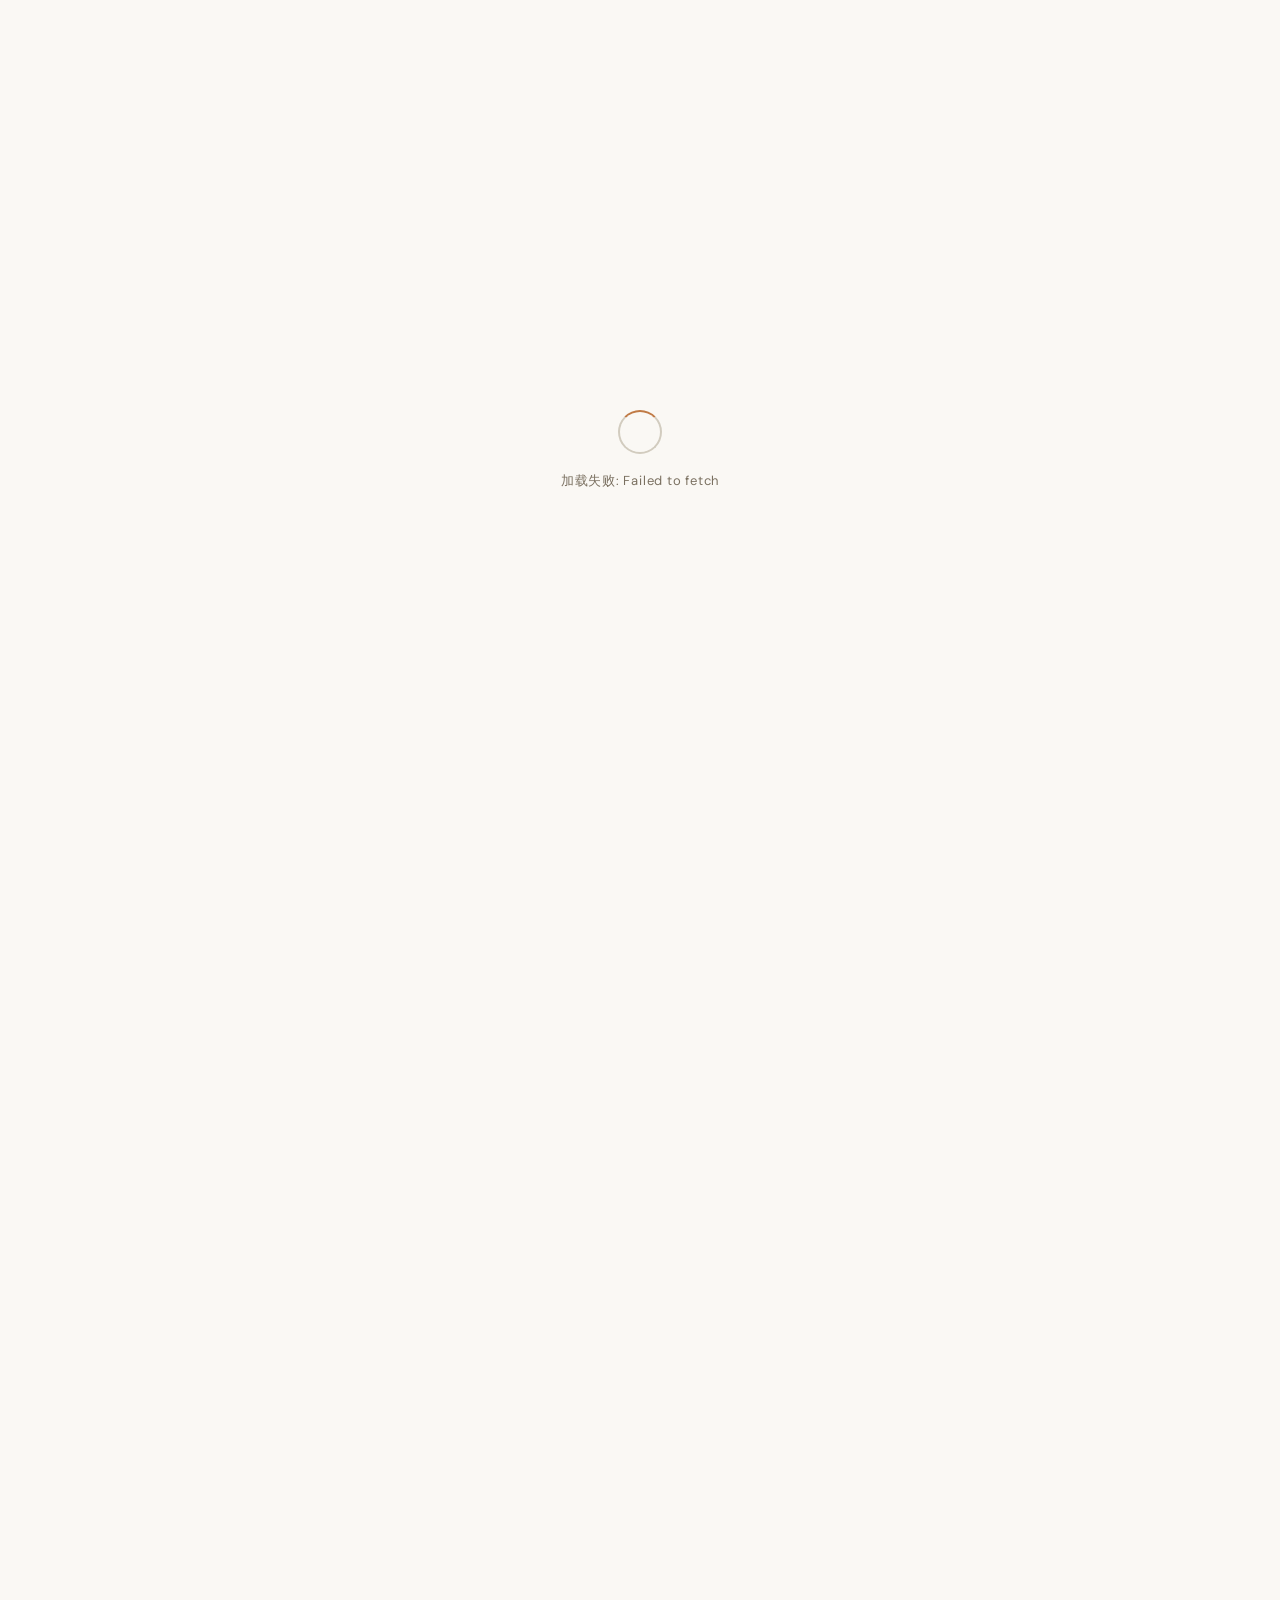
==== commit e5c6f008: "Add files via upload" ====
--- a/index.html
+++ b/index.html
@@ -351,10 +351,15 @@
     }
 
     #char-fab {
-      right: 22px;
+      left: 76px;
       background: linear-gradient(135deg, var(--teal), #a05e2e);
       color: #ffffff;
       box-shadow: 0 4px 20px rgba(192, 122, 69, .35);
+      transition: left .3s var(--ease), opacity .25s, transform .25s, box-shadow .25s;
+    }
+
+    #char-fab.shifted {
+      left: calc(var(--sidebar-w) + 72px);
     }
 
     #char-fab:hover {
@@ -474,17 +479,12 @@
       cursor: not-allowed;
     }
 
-    /* ───── GALLERY LAYOUT ───── */
-    #gallery-view {
-      position: relative;
-    }
-
-    .gallery-layout {
+    /* ───── LAYOUT & SIDEBAR ───── */
+    .layout-wrapper {
       display: flex;
     }
 
-    /* ───── SIDEBAR ───── */
-    #sidebar {
+    .sidebar {
       width: var(--sidebar-w);
       position: fixed;
       top: var(--header-h);
@@ -500,11 +500,12 @@
       padding: 12px 0 80px;
     }
 
-    #sidebar.open {
+    .sidebar.open {
       transform: translateX(0);
     }
 
-    #sidebar-fab {
+    .sidebar-fab {
+      position: fixed;
       left: 16px;
       bottom: 28px;
       background: var(--surface);
@@ -518,16 +519,16 @@
       z-index: 70;
     }
 
-    #sidebar-fab.visible {
+    .sidebar-fab.visible {
       opacity: 1;
       pointer-events: all;
     }
 
-    #sidebar-fab.shifted {
+    .sidebar-fab.shifted {
       left: calc(var(--sidebar-w) + 12px);
     }
 
-    #sidebar-fab:hover {
+    .sidebar-fab:hover {
       color: var(--text);
       box-shadow: 0 4px 16px rgba(0, 0, 0, .15);
     }
@@ -585,16 +586,19 @@
       flex-shrink: 0;
     }
 
-    /* ───── GALLERY MAIN ───── */
-    #gallery-main {
+    /* ───── MAIN CONTENT ───── */
+    .main-content {
       flex: 1;
       min-height: 100vh;
+      transition: margin-left .3s var(--ease);
+    }
+
+    .main-content.sb-open {
+      margin-left: var(--sidebar-w);
+    }
+
+    #gallery-main {
       padding: calc(var(--header-h) + 24px) 20px 40px;
-      transition: margin-left .3s var(--ease);
-    }
-
-    #gallery-main.sb-open {
-      margin-left: var(--sidebar-w);
     }
 
     .back-btn {
@@ -843,12 +847,12 @@
     }
 
     .modal-nav {
+      display: none !important;
       position: absolute;
       top: 0;
       bottom: 0;
       width: 28%;
       cursor: pointer;
-      display: flex;
       align-items: center;
       z-index: 5;
     }
@@ -886,8 +890,10 @@
     }
 
     .modal-media-wrap {
-      max-height: 95vh;
-      max-width: 90vw;
+      width: 100%;
+      height: 100%;
+      padding: 50px 10px 40px 10px;
+      box-sizing: border-box;
       position: relative;
       display: flex;
       align-items: center;
@@ -896,25 +902,29 @@
 
     .modal-img,
     .modal-video {
-      max-height: 95vh;
-      max-width: 90vw;
+      max-height: 100%;
+      max-width: 100%;
       object-fit: contain;
       border-radius: 3px;
       display: block;
-      touch-action: pinch-zoom;
+      touch-action: none;
+      transform-origin: center center;
     }
 
     .modal-info {
       position: absolute;
-      bottom: -32px;
-      left: 0;
-      right: 0;
+      bottom: 15px;
+      left: 10px;
+      right: 10px;
       text-align: center;
       font-size: 12px;
-      color: var(--text2);
+      color: rgba(255, 255, 255, .7);
       white-space: nowrap;
       overflow: hidden;
       text-overflow: ellipsis;
+      text-shadow: 0 1px 2px rgba(0,0,0,0.8);
+      z-index: 10;
+      pointer-events: none;
     }
 
     .modal-counter {
@@ -923,11 +933,12 @@
       left: 50%;
       transform: translateX(-50%);
       font-size: 12px;
-      color: var(--text2);
+      color: rgba(255, 255, 255, .7);
       background: rgba(0, 0, 0, .5);
       padding: 4px 12px;
       border-radius: 10px;
       backdrop-filter: blur(4px);
+      z-index: 10;
     }
 
     /* ───── EMPTY STATE ───── */
@@ -958,6 +969,16 @@
       .image-grid {
         grid-template-columns: repeat(4, 1fr);
       }
+      
+      .modal-counter,
+      .modal-info,
+      .modal-nav {
+        display: none !important;
+      }
+      
+      .modal-media-wrap {
+        padding: 0 !important;
+      }
     }
 
     @media (max-width: 750px) {
@@ -967,6 +988,10 @@
 
       :root {
         --sidebar-w: 230px;
+      }
+      
+      .main-content.sb-open {
+        margin-left: 0 !important;
       }
     }
 
@@ -1088,13 +1113,19 @@
 
   <!-- HOME VIEW -->
   <div class="view active" id="home-view">
-    <div class="home-wrap">
-      <div class="home-header">
-        <div class="home-title" id="home-title">画师一览</div>
-        <div class="home-subtitle" id="home-subtitle">选择右下角按钮切换角色</div>
-        <div id="home-char-label" class="home-char-label" style="display:none"></div>
+    <div class="layout-wrapper">
+      <nav id="home-sidebar" class="sidebar"></nav>
+      <button class="fab sidebar-fab" id="home-sidebar-fab" title="切换侧边栏">☰</button>
+      <div id="home-main" class="main-content">
+        <div class="home-wrap">
+          <div class="home-header">
+            <div class="home-title" id="home-title">画师一览</div>
+            <div class="home-subtitle" id="home-subtitle">选择右下角按钮切换角色</div>
+            <div id="home-char-label" class="home-char-label" style="display:none"></div>
+          </div>
+          <div id="home-categories"></div>
+        </div>
       </div>
-      <div id="home-categories"></div>
     </div>
 
     <!-- CHAR SELECTOR FAB -->
@@ -1114,13 +1145,13 @@
 
   <!-- GALLERY VIEW -->
   <div class="view" id="gallery-view">
-    <div class="gallery-layout">
+    <div class="layout-wrapper">
       <!-- SIDEBAR -->
-      <nav id="sidebar"></nav>
-      <button class="fab" id="sidebar-fab" title="切换侧边栏">☰</button>
+      <nav id="sidebar" class="sidebar"></nav>
+      <button class="fab sidebar-fab" id="sidebar-fab" title="切换侧边栏">☰</button>
 
       <!-- MAIN CONTENT -->
-      <div id="gallery-main">
+      <div id="gallery-main" class="main-content">
         <button class="back-btn" id="back-btn">← 返回主页</button>
         <div id="artist-page-content"></div>
         <div class="pagination" id="pagination"></div>
@@ -1197,6 +1228,7 @@
       pages: [],         // [{pageNum, category, artistId, artistName, items, charBucketMode}]
       currentPage: 0,    // index into pages
       sidebarOpen: false,
+      homeSidebarOpen: false,
       showMore: {},      // artistId -> displayedCount (default 50)
       rendered: {},      // artistId -> already rendered count (for incremental append)
       modal: { items: [], idx: 0 },
@@ -1213,8 +1245,10 @@
     }
 
     function thumbUrl(item, mode) {
-      const ext = (item.ext === 'webm' || item.ext === 'mp4') ? item.ext : 'webp';
-      return `${CFG.buckets[mode]}/thumbs/${item.idNum}-${item.index}.${ext}`;
+      if (item.ext === 'webm' || item.ext === 'mp4') {
+        return `${CFG.buckets[mode]}/${item.idNum}-${item.index}.${item.ext}`;
+      }
+      return `${CFG.buckets[mode]}/thumbs/${item.idNum}-${item.index}.webp`;
     }
 
     function isAnimated(ext) {
@@ -1258,10 +1292,10 @@
       });
       S.view = name;
       // FAB visibility
-      document.getElementById('char-fab').style.opacity = name === 'home' ? '' : '0';
-      document.getElementById('char-fab').style.pointerEvents = name === 'home' ? '' : 'none';
-      const sbFab = document.getElementById('sidebar-fab');
-      sbFab.classList.toggle('visible', name === 'gallery');
+      document.getElementById('char-fab').style.opacity = name === 'home' ? '1' : '0';
+      document.getElementById('char-fab').style.pointerEvents = name === 'home' ? 'all' : 'none';
+      document.getElementById('home-sidebar-fab').classList.toggle('visible', name === 'home');
+      document.getElementById('sidebar-fab').classList.toggle('visible', name === 'gallery');
     }
 
     // ══════════════════════════════════════════════
@@ -1430,9 +1464,37 @@
       }
 
       const frag = document.createDocumentFragment();
-      for (const cat of catOrder) {
+      const homeSb = document.getElementById('home-sidebar');
+      homeSb.innerHTML = '';
+      const sbFrag = document.createDocumentFragment();
+
+      for (let i = 0; i < catOrder.length; i++) {
+        const cat = catOrder[i];
+        
+        // Sidebar category
+        const sbCat = document.createElement('div');
+        sbCat.className = 'sidebar-cat';
+        sbCat.textContent = cat;
+        sbCat.style.cursor = 'pointer';
+        sbCat.style.padding = '14px 16px';
+        sbCat.style.fontSize = '12px';
+        sbCat.style.borderBottom = '1px solid var(--border)';
+        sbCat.style.transition = 'background .2s';
+        sbCat.addEventListener('mouseenter', () => sbCat.style.background = 'var(--surface2)');
+        sbCat.addEventListener('mouseleave', () => sbCat.style.background = 'transparent');
+        sbCat.addEventListener('click', () => {
+          const target = document.getElementById(`cat-sec-${i}`);
+          if (target) {
+            const offset = target.getBoundingClientRect().top + window.scrollY - 80;
+            window.scrollTo({ top: offset, behavior: 'smooth' });
+            if (window.innerWidth < 768) toggleHomeSidebar(false);
+          }
+        });
+        sbFrag.appendChild(sbCat);
+
         const sec = document.createElement('div');
         sec.className = 'cat-section';
+        sec.id = `cat-sec-${i}`;
         const title = document.createElement('div');
         title.className = 'cat-title';
         title.textContent = cat;
@@ -1475,6 +1537,7 @@
         frag.appendChild(sec);
       }
       container.appendChild(frag);
+      homeSb.appendChild(sbFrag);
 
       // Update header labels
       document.getElementById('home-char-label').textContent = S.activeChars.join(' × ');
@@ -1494,20 +1557,6 @@
       for (const p of S.pages) {
         if (!cats[p.category]) { cats[p.category] = []; catOrder.push(p.category); }
         cats[p.category].push({ p, idx: S.pages.indexOf(p) });
-      }
-
-      // Auto-expand only the category containing current artist
-      const currentCat = S.pages[S.currentPage]?.category;
-
-      // First time rendering (collapsedCats is empty): collapse all except current
-      const isFirstRender = S.collapsedCats.size === 0 && catOrder.length > 1;
-      if (isFirstRender) {
-        catOrder.forEach(cat => {
-          if (cat !== currentCat) S.collapsedCats.add(cat);
-        });
-      } else if (currentCat) {
-        // Ensure current cat is always expanded on subsequent renders
-        S.collapsedCats.delete(currentCat);
       }
 
       const frag = document.createDocumentFragment();
@@ -1556,11 +1605,6 @@
         }
       }
       sb.appendChild(frag);
-
-      // 4. Auto-scroll sidebar to active artist
-      if (activeRow) {
-        requestAnimationFrame(() => activeRow.scrollIntoView({ block: 'center', behavior: 'smooth' }));
-      }
     }
 
     function renderArtistPage(idx) {
@@ -1737,9 +1781,9 @@
       if (shown < items.length) {
         const btn = document.createElement('button');
         btn.className = 'show-more-btn';
-        btn.textContent = `展开更多 (${items.length - shown} 张剩余)`;
+        btn.textContent = `展开全部 (${items.length - shown} 张剩余)`;
         btn.addEventListener('click', () => {
-          S.showMore[key] += 50;
+          S.showMore[key] = items.length;
           renderGrid(container, page, key);
           initLazyLoad();
         });
@@ -1777,6 +1821,21 @@
       document.getElementById('gallery-main').classList.toggle('sb-open', open);
       document.getElementById('sidebar-fab').classList.toggle('shifted', open);
       document.getElementById('sidebar-fab').textContent = open ? '✕' : '☰';
+      
+      if (open) {
+        const activeRow = document.querySelector('#sidebar .sidebar-artist.active');
+        if (activeRow) activeRow.scrollIntoView({ block: 'center', behavior: 'instant' });
+      }
+    }
+
+    function toggleHomeSidebar(forceState) {
+      const open = forceState !== undefined ? forceState : !S.homeSidebarOpen;
+      S.homeSidebarOpen = open;
+      document.getElementById('home-sidebar').classList.toggle('open', open);
+      document.getElementById('home-main').classList.toggle('sb-open', open);
+      document.getElementById('home-sidebar-fab').classList.toggle('shifted', open);
+      document.getElementById('home-sidebar-fab').textContent = open ? '✕' : '☰';
+      document.getElementById('char-fab').classList.toggle('shifted', open);
     }
 
     // ══════════════════════════════════════════════
@@ -1786,6 +1845,8 @@
       items: [], idx: 0,
       startX: 0, startY: 0,
       scale: 1, pinchStart: 0,
+      translateX: 0, translateY: 0,
+      tempScale: 1
     };
 
     function openModal(items, idx) {
@@ -1793,15 +1854,30 @@
       showModalAt(idx);
       document.getElementById('img-modal').classList.add('show');
       document.body.style.overflow = 'hidden';
+      
+      const doc = document.documentElement;
+      if (doc.requestFullscreen) doc.requestFullscreen().catch(e => console.log(e));
+      else if (doc.webkitRequestFullscreen) doc.webkitRequestFullscreen();
     }
 
     function closeModal() {
-      document.getElementById('img-modal').classList.remove('show');
+      const modal = document.getElementById('img-modal');
+      if (!modal.classList.contains('show')) return;
+      
+      modal.classList.remove('show');
       document.body.style.overflow = '';
       // Reset zoom
       const wrap = document.getElementById('modal-media-wrap');
       const el = wrap.querySelector('img, video');
-      if (el) { el.style.transform = ''; M.scale = 1; }
+      if (el) { 
+        el.style.transform = ''; 
+        M.scale = 1; M.tempScale = 1; M.translateX = 0; M.translateY = 0; 
+      }
+      
+      if (document.fullscreenElement || document.webkitFullscreenElement) {
+        if (document.exitFullscreen) document.exitFullscreen().catch(e => console.log(e));
+        else if (document.webkitExitFullscreen) document.webkitExitFullscreen();
+      }
     }
 
     function showModalAt(idx) {
@@ -1832,6 +1908,9 @@
       }
       el.style.transform = '';
       M.scale = 1;
+      M.tempScale = 1;
+      M.translateX = 0;
+      M.translateY = 0;
       wrap.insertBefore(el, wrap.querySelector('.modal-info'));
 
       document.getElementById('modal-counter').textContent = `${idx + 1} / ${M.items.length}`;
@@ -1862,6 +1941,8 @@
         if (e.touches.length === 1) {
           t0 = { x: e.touches[0].clientX, y: e.touches[0].clientY, time: Date.now() };
           M.pinchStart = 0;
+          M.startX = M.translateX;
+          M.startY = M.translateY;
         } else if (e.touches.length === 2) {
           const dx = e.touches[0].clientX - e.touches[1].clientX;
           const dy = e.touches[0].clientY - e.touches[1].clientY;
@@ -1876,19 +1957,33 @@
           const dx = e.touches[0].clientX - e.touches[1].clientX;
           const dy = e.touches[0].clientY - e.touches[1].clientY;
           const dist = Math.hypot(dx, dy);
-          const newScale = Math.max(1, Math.min(5, M.scale * (dist / M.pinchStart)));
+          M.tempScale = Math.max(1, Math.min(5, M.scale * (dist / M.pinchStart)));
           const el = document.getElementById('modal-media-wrap').querySelector('img, video');
-          if (el) el.style.transform = `scale(${newScale})`;
+          if (el) el.style.transform = `translate(${M.translateX}px, ${M.translateY}px) scale(${M.tempScale})`;
+        } else if (e.touches.length === 1 && M.scale > 1.1 && t0) {
+          e.preventDefault();
+          const dx = e.touches[0].clientX - t0.x;
+          const dy = e.touches[0].clientY - t0.y;
+          M.translateX = M.startX + dx;
+          M.translateY = M.startY + dy;
+          const el = document.getElementById('modal-media-wrap').querySelector('img, video');
+          if (el) el.style.transform = `translate(${M.translateX}px, ${M.translateY}px) scale(${M.scale})`;
         }
       }, { passive: false });
 
       modal.addEventListener('touchend', e => {
         // Save scale if pinch just ended
         if (M.pinchStart) {
-          const el = document.getElementById('modal-media-wrap').querySelector('img, video');
-          if (el) {
-            const mat = new DOMMatrix(getComputedStyle(el).transform);
-            M.scale = isNaN(mat.a) ? 1 : mat.a;
+          M.scale = M.tempScale;
+          if (M.scale <= 1.1) {
+             M.translateX = 0;
+             M.translateY = 0;
+             const el = document.getElementById('modal-media-wrap').querySelector('img, video');
+             if (el) {
+               el.style.transition = 'transform 0.2s';
+               el.style.transform = `translate(0px, 0px) scale(${M.scale})`;
+               setTimeout(() => el.style.transition = '', 200);
+             }
           }
           M.pinchStart = 0;
           t0 = null;
@@ -1902,23 +1997,114 @@
         const dt = Date.now() - t0.time;
         t0 = null;
 
+        if (M.scale > 1.1) {
+            // Already handled via touchmove drag, do not trigger swipe navigations
+            return;
+        }
+
         if (dt > 500) return;
 
-        // Swipe up/down to close (only if not zoomed in)
-        if (M.scale <= 1.1 && Math.abs(dy) > 80 && Math.abs(dy) > Math.abs(dx)) {
+        // Swipe up/down to close
+        if (Math.abs(dy) > 80 && Math.abs(dy) > Math.abs(dx)) {
           closeModal(); return;
         }
-        // Horizontal swipe for navigation (only if not zoomed)
-        if (M.scale <= 1.1 && Math.abs(dx) > 50 && Math.abs(dx) > Math.abs(dy)) {
+        // Horizontal swipe for navigation
+        if (Math.abs(dx) > 50 && Math.abs(dx) > Math.abs(dy)) {
           if (dx < 0) modalNext(); else modalPrev();
           return;
         }
-        // Tap to navigate (left/right half) only if not zoomed
-        if (M.scale <= 1.1 && Math.abs(dx) < 20 && Math.abs(dy) < 20) {
+        // Tap to navigate
+        if (Math.abs(dx) < 20 && Math.abs(dy) < 20) {
+          // 避免点击导航按钮、关闭按钮或视频时触发 tap 导航
+          if (e.target.closest('.modal-nav') || e.target.closest('.modal-close') || e.target.tagName === 'VIDEO') return;
           const rect = modal.getBoundingClientRect();
           if (t1.clientX < rect.width / 2) modalPrev(); else modalNext();
         }
       }, { passive: true });
+
+      // Mouse Events for PC Drag and Click Navigation
+      let isMouseDown = false;
+      let mouseMoved = false;
+
+      modal.addEventListener('pointerdown', e => {
+        if (e.pointerType !== 'mouse') return;
+        if (e.target.closest('.modal-close') || e.target.tagName === 'VIDEO') return;
+        isMouseDown = true;
+        mouseMoved = false;
+        t0 = { x: e.clientX, y: e.clientY, time: Date.now() };
+        M.startX = M.translateX;
+        M.startY = M.translateY;
+        e.preventDefault(); // Prevent image ghost dragging
+      });
+
+      window.addEventListener('pointermove', e => {
+        if (e.pointerType !== 'mouse') return;
+        if (!isMouseDown) return;
+        mouseMoved = true;
+        if (M.scale > 1.1) {
+          e.preventDefault();
+          const dx = e.clientX - t0.x;
+          const dy = e.clientY - t0.y;
+          M.translateX = M.startX + dx;
+          M.translateY = M.startY + dy;
+          const el = document.getElementById('modal-media-wrap').querySelector('img, video');
+          if (el) el.style.transform = `translate(${M.translateX}px, ${M.translateY}px) scale(${M.scale})`;
+        }
+      }, { passive: false });
+
+      window.addEventListener('pointerup', e => {
+        if (e.pointerType !== 'mouse') return;
+        if (!isMouseDown) return;
+        isMouseDown = false;
+        if (!t0) return;
+        
+        const dx = e.clientX - t0.x;
+        const dy = e.clientY - t0.y;
+        const dt = Date.now() - t0.time;
+        t0 = null;
+
+        if (M.scale > 1.1) return; // Ignore navigations if zoomed
+
+        if (!mouseMoved || (Math.abs(dx) < 10 && Math.abs(dy) < 10)) {
+          // Tap to navigate
+          if (e.target.closest('.modal-close') || e.target.tagName === 'VIDEO') return;
+          const rect = modal.getBoundingClientRect();
+          if (e.clientX < rect.width / 2) modalPrev(); else modalNext();
+        } else if (dt < 500) {
+          // Mouse swipe
+          if (Math.abs(dy) > 80 && Math.abs(dy) > Math.abs(dx)) {
+            closeModal();
+          } else if (Math.abs(dx) > 50 && Math.abs(dx) > Math.abs(dy)) {
+            if (dx < 0) modalNext(); else modalPrev();
+          }
+        }
+      });
+
+      // Wheel Events for PC Zoom (Ctrl+Wheel or Trackpad Pinch)
+      modal.addEventListener('wheel', e => {
+        e.preventDefault(); // Prevent page scroll
+        let delta = e.deltaY;
+        if (!e.ctrlKey) {
+           delta = e.deltaY > 0 ? 50 : -50;
+        }
+        
+        const zoomSpeed = 0.01;
+        let newScale = M.scale - delta * zoomSpeed;
+        newScale = Math.max(1, Math.min(5, newScale));
+        
+        // Reset translation when zoomed out
+        if (newScale <= 1.1 && M.scale > 1.1) {
+          M.translateX = 0; M.translateY = 0;
+        }
+        M.scale = newScale;
+        
+        const el = document.getElementById('modal-media-wrap').querySelector('img, video');
+        if (el) {
+          // Ensure instant follow for wheel
+          el.style.transition = 'none';
+          el.style.transform = `translate(${M.translateX}px, ${M.translateY}px) scale(${M.scale})`;
+        }
+      }, { passive: false });
     }
 
     // ══════════════════════════════════════════════
@@ -1978,18 +2164,42 @@
       }
     }
 
-    async function goHome(chars) {
-      if (chars) await activateChars(chars);
-      switchView('home');
-      renderHome();
-    }
-
-    async function goToGallery(pageIdx) {
+    function _showGallery(pageIdx) {
       switchView('gallery');
       S.sidebarOpen = false;
       toggleSidebar(false);
+      
+      const currentCat = S.pages[pageIdx].category;
+      S.collapsedCats.clear();
+      const allCats = new Set(S.pages.map(p => p.category));
+      allCats.forEach(c => {
+        if (c !== currentCat) S.collapsedCats.add(c);
+      });
+      
       renderSidebar();
       renderArtistPage(pageIdx);
+    }
+
+    function _showHome() {
+      switchView('home');
+      renderHome();
+    }
+
+    async function goHome(chars) {
+      if (chars) await activateChars(chars);
+      if (S.view === 'gallery') {
+        history.pushState({ view: 'home' }, '');
+      }
+      _showHome();
+    }
+
+    async function goToGallery(pageIdx) {
+      if (S.view === 'home') {
+        history.pushState({ view: 'gallery', idx: pageIdx }, '');
+      } else {
+        history.replaceState({ view: 'gallery', idx: pageIdx }, '');
+      }
+      _showGallery(pageIdx);
     }
 
     // ══════════════════════════════════════════════
@@ -2016,8 +2226,8 @@
       if (chars.length > 0) {
         await goHome([chars[0]]);
       } else {
-        switchView('home');
-        renderHome();
+        if (S.view === 'gallery') history.pushState({ view: 'home' }, '');
+        _showHome();
       }
     }
 
@@ -2039,8 +2249,8 @@
         }
 
         setLoader(false);
-        switchView('home');
-        renderHome();
+        history.replaceState({ view: 'home' }, '');
+        _showHome();
       } catch (err) {
         console.error(err);
         document.getElementById('loader-text').textContent = '加载失败: ' + err.message;
@@ -2077,29 +2287,56 @@
       if (e.target === document.getElementById('char-overlay')) closeCharSheet();
     });
 
-    // Sidebar FAB
+    // Sidebar FABs
     document.getElementById('sidebar-fab').addEventListener('click', () => toggleSidebar());
+    document.getElementById('home-sidebar-fab').addEventListener('click', () => toggleHomeSidebar());
 
     // Modal controls
     document.getElementById('modal-close').addEventListener('click', closeModal);
-    document.getElementById('modal-prev').addEventListener('click', modalPrev);
-    document.getElementById('modal-next').addEventListener('click', modalNext);
+    // document.getElementById('modal-prev').addEventListener('click', modalPrev);
+    // document.getElementById('modal-next').addEventListener('click', modalNext);
 
     // Modal keyboard
     document.addEventListener('keydown', e => {
       const modal = document.getElementById('img-modal');
       if (!modal.classList.contains('show')) return;
-      if (e.key === 'Escape') closeModal();
+      // Esc handle is primarily done by fullscreenchange below now, but keep fallback
+      if (e.key === 'Escape' && !document.fullscreenElement) { e.preventDefault(); closeModal(); }
+      if (e.key === ' ') { e.preventDefault(); closeModal(); }
       if (e.key === 'ArrowLeft') modalPrev();
       if (e.key === 'ArrowRight') modalNext();
     });
 
+    // Handle ESC exiting fullscreen to close modal
+    document.addEventListener('fullscreenchange', () => {
+      const modal = document.getElementById('img-modal');
+      if (!document.fullscreenElement && modal.classList.contains('show')) {
+        closeModal();
+      }
+    });
+    document.addEventListener('webkitfullscreenchange', () => {
+      const modal = document.getElementById('img-modal');
+      if (!document.webkitFullscreenElement && modal.classList.contains('show')) {
+        closeModal();
+      }
+    });
+
     // Setup touch for modal
     setupModalTouch();
+
+    // History popstate
+    window.addEventListener('popstate', (e) => {
+      const state = e.state;
+      if (state && state.view === 'gallery') {
+        _showGallery(state.idx);
+      } else {
+        _showHome();
+      }
+    });
 
     // Start
     init();
   </script>
 </body>
 
-</html>+</html>
